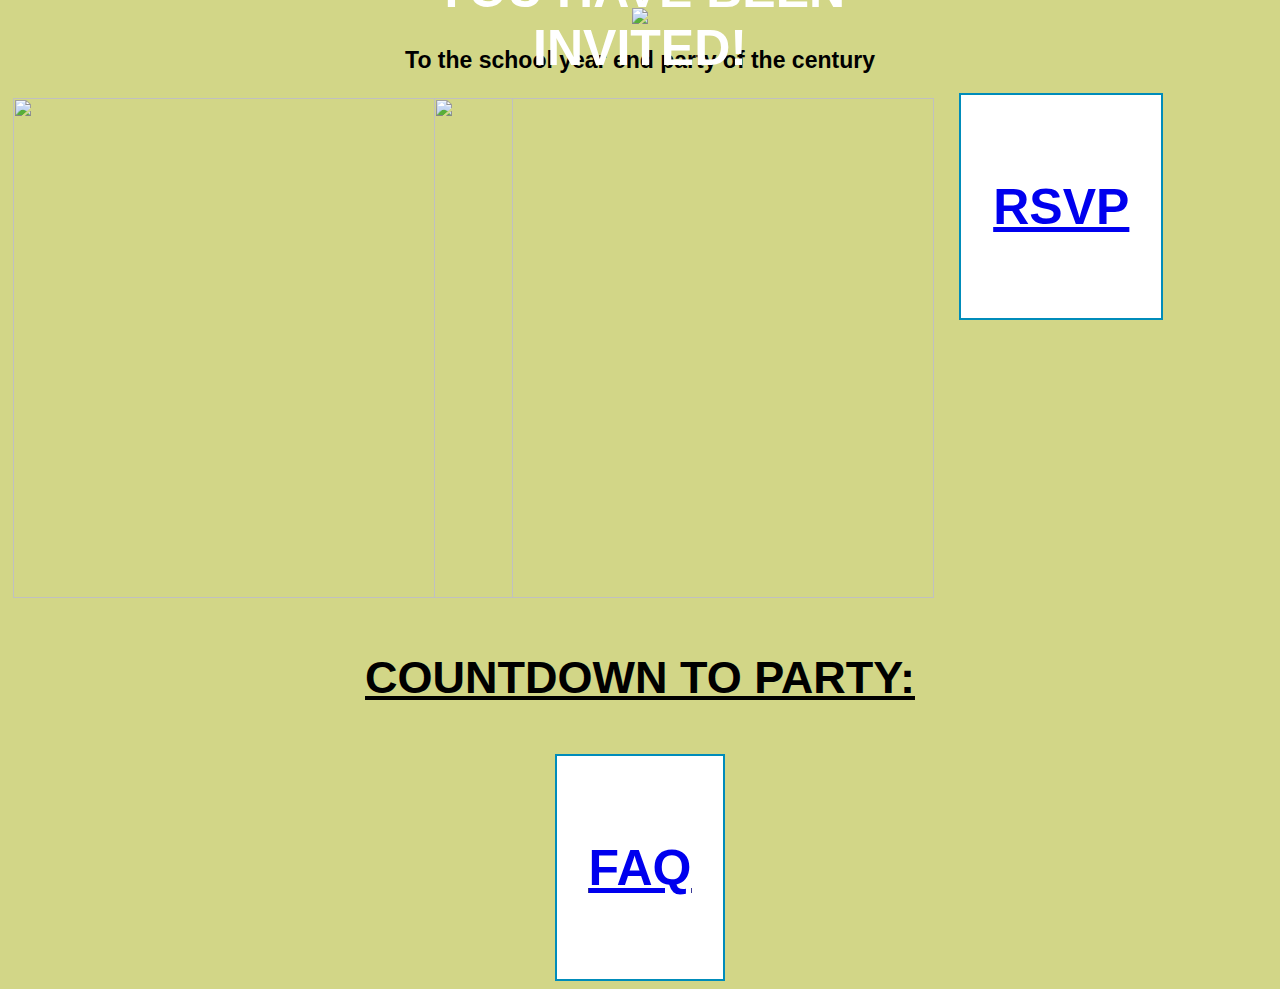
==== index.html @ 17c99fed "Update index.html" ====
<!DOCTYPE html>
<html>
  <head>
    <meta charset="utf-8">
    <meta name="viewport" content="width=device-width">
    <title>YOUR INVITED</title>
    
  </head>
 <style>
   body {
  background-color: #d2d687;}
   
   H1 {text-align: center;
font-family: ARIAL;
Font-Size:50px;
Color:White;
    }
   
   H2 {text-align: center;
font-family: ARIAL;
Font-Size:23px;
Color:Black;
    }
   
    H3 {text-align: center;
font-family: ARIAL;
Font-Size:45px;
Color:Black;
    }
   .button {
  border: none;
  color: white;
  padding: 16px 32px;
  text-align: center;
  text-decoration: none;
  display: block;
  font-size: 50px;
  margin: 0 auto;
  transition-duration: 0.4s;
  cursor: pointer;
     display: center;
}
   
 



.button1 {
  background-color: white; 
  color: black; 
  border: 2px solid #008CBA;
}

.button1:hover {
  background-color: #008CBA;
  color: white;
}
   
   p {
  text-align: center;
  font-size: 50px;
  margin-top: 0px;
}
   
   .center {
  display: block;
  margin-left: auto;
  margin-right: auto;
  width: 50%;
     filter: blur(8px);
  -webkit-filter: blur(8px);
}
   
   .container {
  position: relative;
  text-align: center;
  color: white;
}



.centered {
  position: absolute;
  top: 50%;
  left: 50%;
  transform: translate(-50%, -50%);
  font-family: ARIAL;
Font-Size:50px;
Color:White;
}
   
* {
  box-sizing: border-box;
}

.column {
  float: left;
  width: 33.33%;
  padding: 5px;
}

.row::after {
  content: "";
  clear: both;
  display: table;
}
   
   {
  box-sizing: border-box;
}

.zoom {
  transition: transform .2s;
  margin: 0 auto;
}

.zoom:hover {
  -ms-transform: scale(1.5); 
  -webkit-transform: scale(1.5);
  transform: scale(1.5); 
}
   
  <link href="style.css" />
   </style>
  <body>
    <div class="container">
  <img src="https://bestanimations.com/media/fireworks/1881671278gold-red-fireworks-gif.gif" style="width:100%;">
  <div class="centered"><h1><b>YOU HAVE BEEN INVITED!<b><h1></div>
</div>
   


    <h2> To the school year end party of the century </h2>

    <div class="row">
  <div class="column">
   <img src="https://greenstabekk.files.wordpress.com/2017/12/disco.jpg" width="500px" height="500px">
  </div>
  <div class="column">
    <img src="https://cdn.shopify.com/s/files/1/0225/2669/articles/21st-Birthday-Party-Ideas-Games-You-Can-Play_2048x.jpg?v=1469547845" width="500px" height="500px" >
</div>
            
    <button class="button button1"><a href="https://schenckb.github.io/JavaInvitee/RSVP.html"> 
      <div class="zoom"><H4>RSVP</H4></a></button></div>
    
    <H3> <u>COUNTDOWN TO PARTY:<u></H3>
    <script src="script.js"></script>
  </body>
  <p id="demo"></p>

       <button class="button button1"><a href="https://schenckb.github.io/JavaInvitee/FAQ.html"> 
         <div class="zoom"><H4>FAQ</H4></a></button></DIV> 
<script>
var countDownDate = new Date("June 15, 2021 12:18:00").getTime();


var x = setInterval(function() {


  var now = new Date().getTime();
    
  var distance = countDownDate - now;
    
  var days = Math.floor(distance / (1000 * 60 * 60 * 24));
  var hours = Math.floor((distance % (1000 * 60 * 60 * 24)) / (1000 * 60 * 60));
  var minutes = Math.floor((distance % (1000 * 60 * 60)) / (1000 * 60));
  var seconds = Math.floor((distance % (1000 * 60)) / 1000);
    

  document.getElementById("demo").innerHTML = days + "d " + hours + "h "
  + minutes + "m " + seconds + "s ";
    
  if (distance < 0) {
    clearInterval(x);
    document.getElementById("demo").innerHTML = "EXPIRED";
  }
}, 1000);
</script>
</html>
---- style.css ----
body {
  background-color: #d2d687;}

.button {
  border: none;
  color: white;
  padding: 16px 32px;
  text-align: center;
  text-decoration: none;
  display: block;
  font-size: 50px;
  margin: 0 auto;
  transition-duration: 0.4s;
  cursor: pointer;
     display: center;
}
   
 



.button1 {
  background-color: white; 
  color: black; 
  border: 2px solid #008CBA;
}

.button1:hover {
  background-color: #008CBA;
  color: white;
}
   
   p {
  text-align: center;
  font-size: 50px;
  margin-top: 0px;
}
   
   .center {
  display: block;
  margin-left: auto;
  margin-right: auto;
  width: 50%;
}
   
   .word  {
  position: relative;
  text-align: center;
  color: white;
}



.centered {
  position: absolute;
  top: 50%;
  left: 50%;
  transform: translate(-50%, -50%);
}
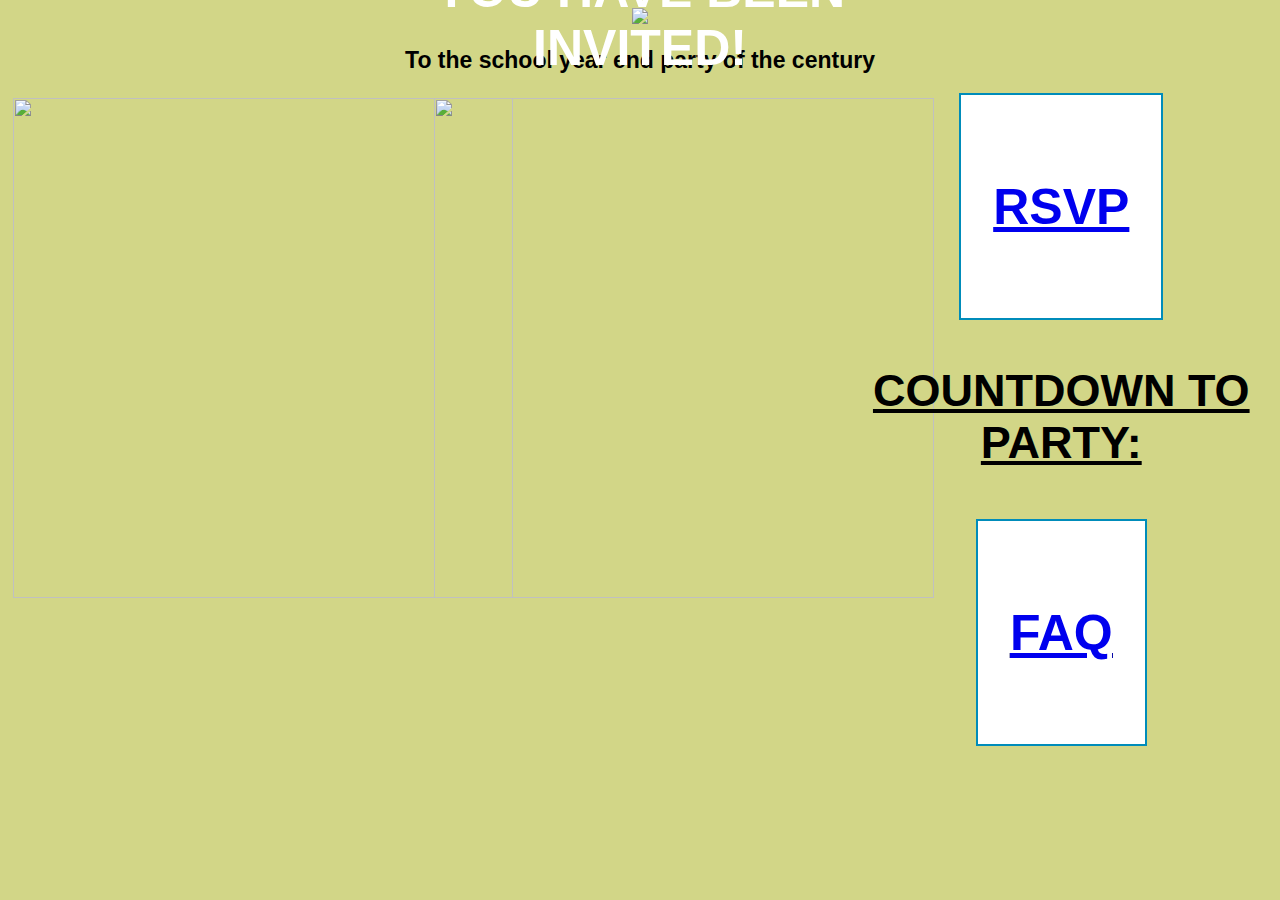
==== commit 1172ed0f: "Update index.html" ====
--- a/index.html
+++ b/index.html
@@ -115,9 +115,9 @@
 }
 
 .zoom:hover {
-  -ms-transform: scale(1.5); 
-  -webkit-transform: scale(1.5);
-  transform: scale(1.5); 
+  -ms-transform: scale(1.15); 
+  -webkit-transform: scale(1.15);
+  transform: scale(1.15); 
 }
    
   <link href="style.css" />
@@ -140,16 +140,16 @@
     <img src="https://cdn.shopify.com/s/files/1/0225/2669/articles/21st-Birthday-Party-Ideas-Games-You-Can-Play_2048x.jpg?v=1469547845" width="500px" height="500px" >
 </div>
             
-    <button class="button button1"><a href="https://schenckb.github.io/JavaInvitee/RSVP.html"> 
-      <div class="zoom"><H4>RSVP</H4></a></button></div>
+    <div class="zoom"><button class="button button1"><a href="https://schenckb.github.io/JavaInvitee/RSVP.html"> 
+      <H4>RSVP</H4></a></button></div>
     
     <H3> <u>COUNTDOWN TO PARTY:<u></H3>
     <script src="script.js"></script>
   </body>
   <p id="demo"></p>
 
-       <button class="button button1"><a href="https://schenckb.github.io/JavaInvitee/FAQ.html"> 
-         <div class="zoom"><H4>FAQ</H4></a></button></DIV> 
+      <div class="zoom"> <button class="button button1"><a href="https://schenckb.github.io/JavaInvitee/FAQ.html"> 
+         <H4>FAQ</H4></a></button></DIV> 
 <script>
 var countDownDate = new Date("June 15, 2021 12:18:00").getTime();
 
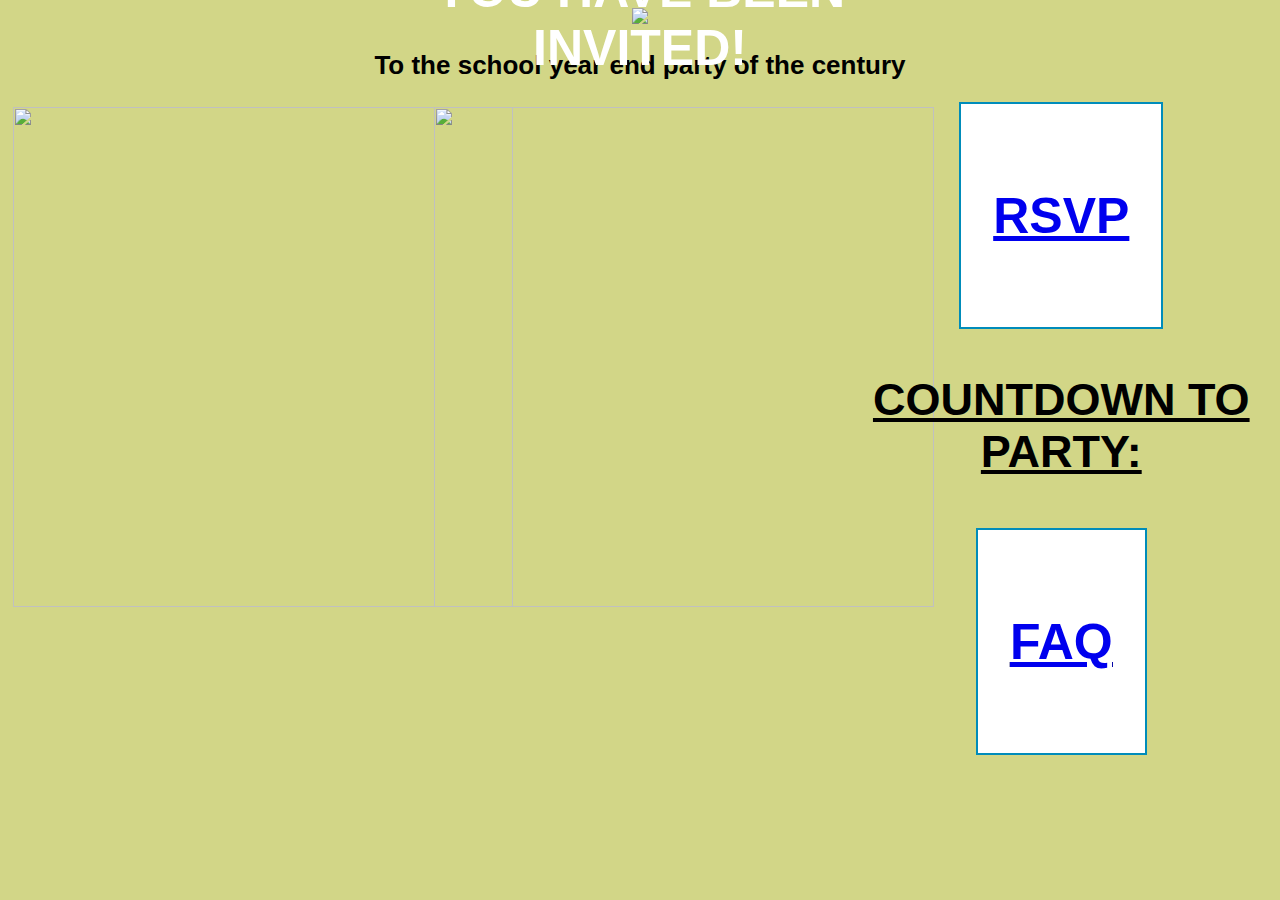
==== commit 5f423805: "Update index.html" ====
--- a/index.html
+++ b/index.html
@@ -18,7 +18,7 @@
    
    H2 {text-align: center;
 font-family: ARIAL;
-Font-Size:23px;
+Font-Size:26px;
 Color:Black;
     }
    
@@ -115,9 +115,9 @@
 }
 
 .zoom:hover {
-  -ms-transform: scale(1.15); 
-  -webkit-transform: scale(1.15);
-  transform: scale(1.15); 
+  -ms-transform: scale(1.03); 
+  -webkit-transform: scale(1.03);
+  transform: scale(1.03); 
 }
    
   <link href="style.css" />
@@ -151,7 +151,7 @@
       <div class="zoom"> <button class="button button1"><a href="https://schenckb.github.io/JavaInvitee/FAQ.html"> 
          <H4>FAQ</H4></a></button></DIV> 
 <script>
-var countDownDate = new Date("June 15, 2021 12:18:00").getTime();
+var countDownDate = new Date("June 15, 2021 12:30:00").getTime();
 
 
 var x = setInterval(function() {
--- a/style.css
+++ b/style.css
@@ -1,7 +1,24 @@
-body {
+  body {
   background-color: #d2d687;}
-
-.button {
+   
+   H1 {text-align: center;
+font-family: ARIAL;
+Font-Size:50px;
+Color:White;
+    }
+   
+   H2 {text-align: center;
+font-family: ARIAL;
+Font-Size:23px;
+Color:Black;
+    }
+   
+    H3 {text-align: center;
+font-family: ARIAL;
+Font-Size:45px;
+Color:Black;
+    }
+   .button {
   border: none;
   color: white;
   padding: 16px 32px;
@@ -41,9 +58,11 @@
   margin-left: auto;
   margin-right: auto;
   width: 50%;
+     filter: blur(8px);
+  -webkit-filter: blur(8px);
 }
    
-   .word  {
+   .container {
   position: relative;
   text-align: center;
   color: white;
@@ -56,4 +75,38 @@
   top: 50%;
   left: 50%;
   transform: translate(-50%, -50%);
+  font-family: ARIAL;
+Font-Size:50px;
+Color:White;
 }
+   
+* {
+  box-sizing: border-box;
+}
+
+.column {
+  float: left;
+  width: 33.33%;
+  padding: 5px;
+}
+
+.row::after {
+  content: "";
+  clear: both;
+  display: table;
+}
+   
+   {
+  box-sizing: border-box;
+}
+
+.zoom {
+  transition: transform .2s;
+  margin: 0 auto;
+}
+
+.zoom:hover {
+  -ms-transform: scale(1.03); 
+  -webkit-transform: scale(1.03);
+  transform: scale(1.03); 
+}
